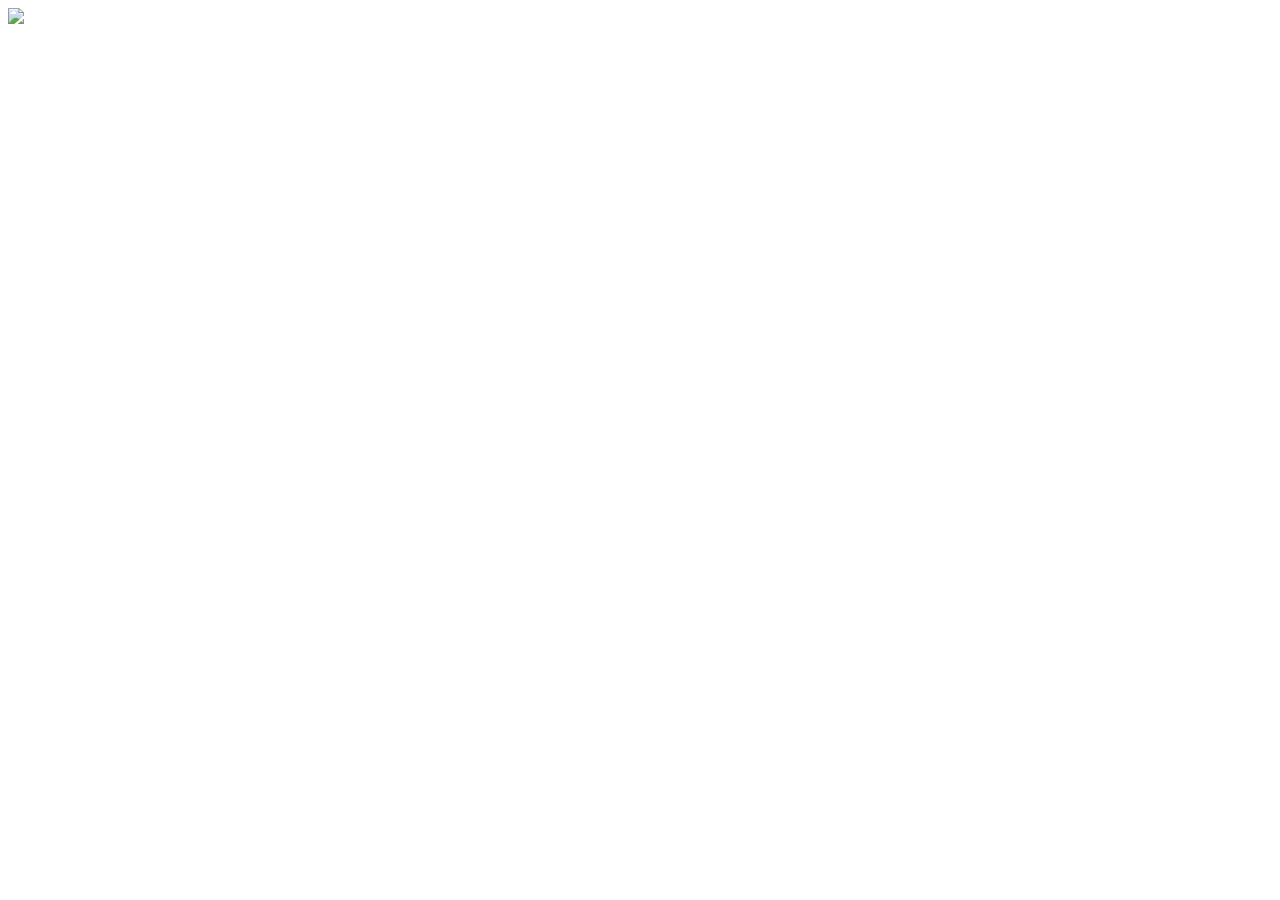
==== index.html @ 9509879a "added 404 fie" ====
<HTML>
	<head>
		<title>LittleKiwiBird</title>
	</head>
	<body>
		<div id="content">
			<header>
				<img id="logo" src="http://lorempixel.com/1024/650/animals/" />
			</header>
			<article>
				<section>
				</section>
			</article>
		</div>
	</body>
</HTML>
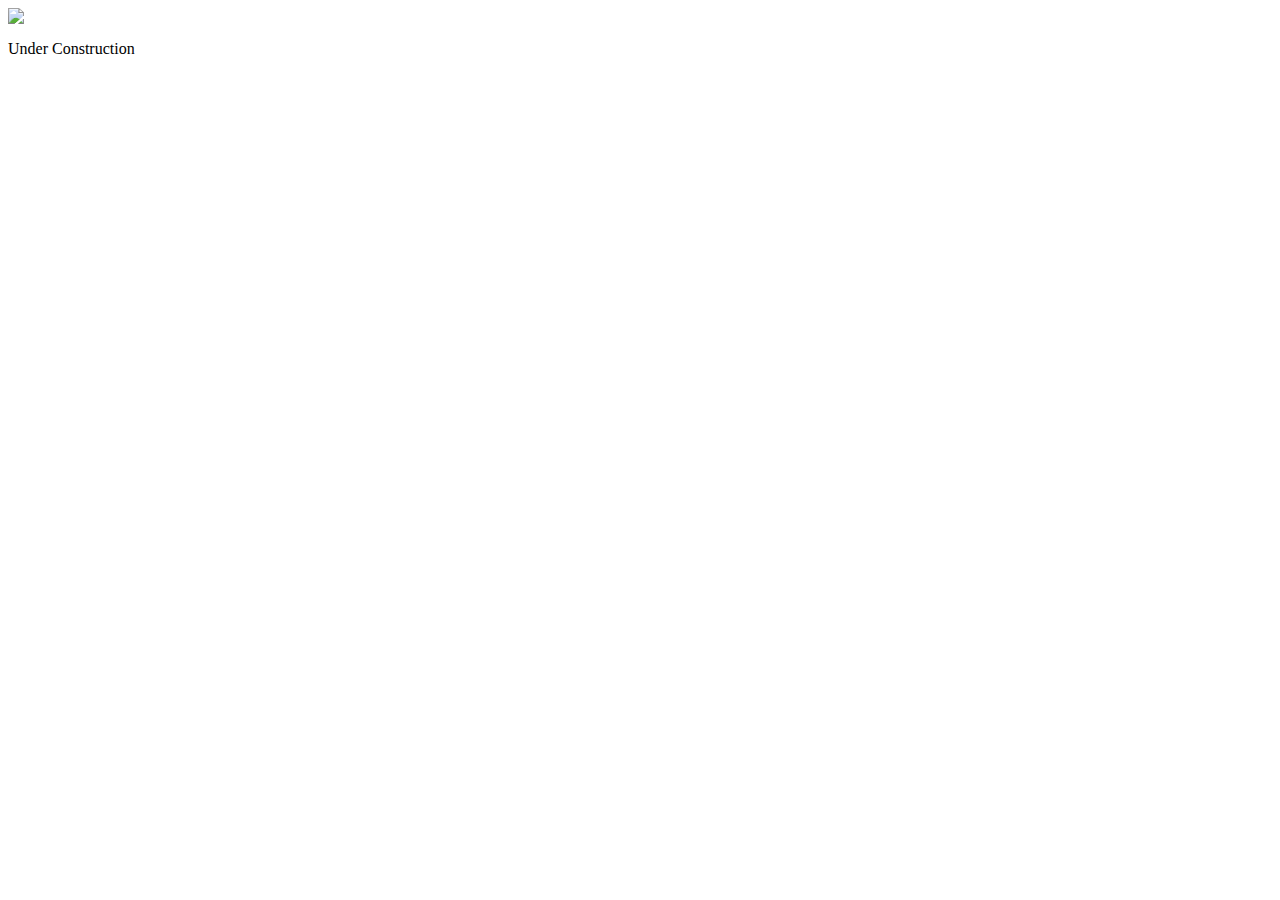
==== commit 520e61be: "added some error pages" ====
--- a/index.html
+++ b/index.html
@@ -5,10 +5,11 @@
 	<body>
 		<div id="content">
 			<header>
-				<img id="logo" src="http://lorempixel.com/1024/650/animals/" />
+				<img id="logo" src="http://lorempixel.com/1024/280/animals/" />
 			</header>
 			<article>
 				<section>
+					<p>Under Construction</p>
 				</section>
 			</article>
 		</div>
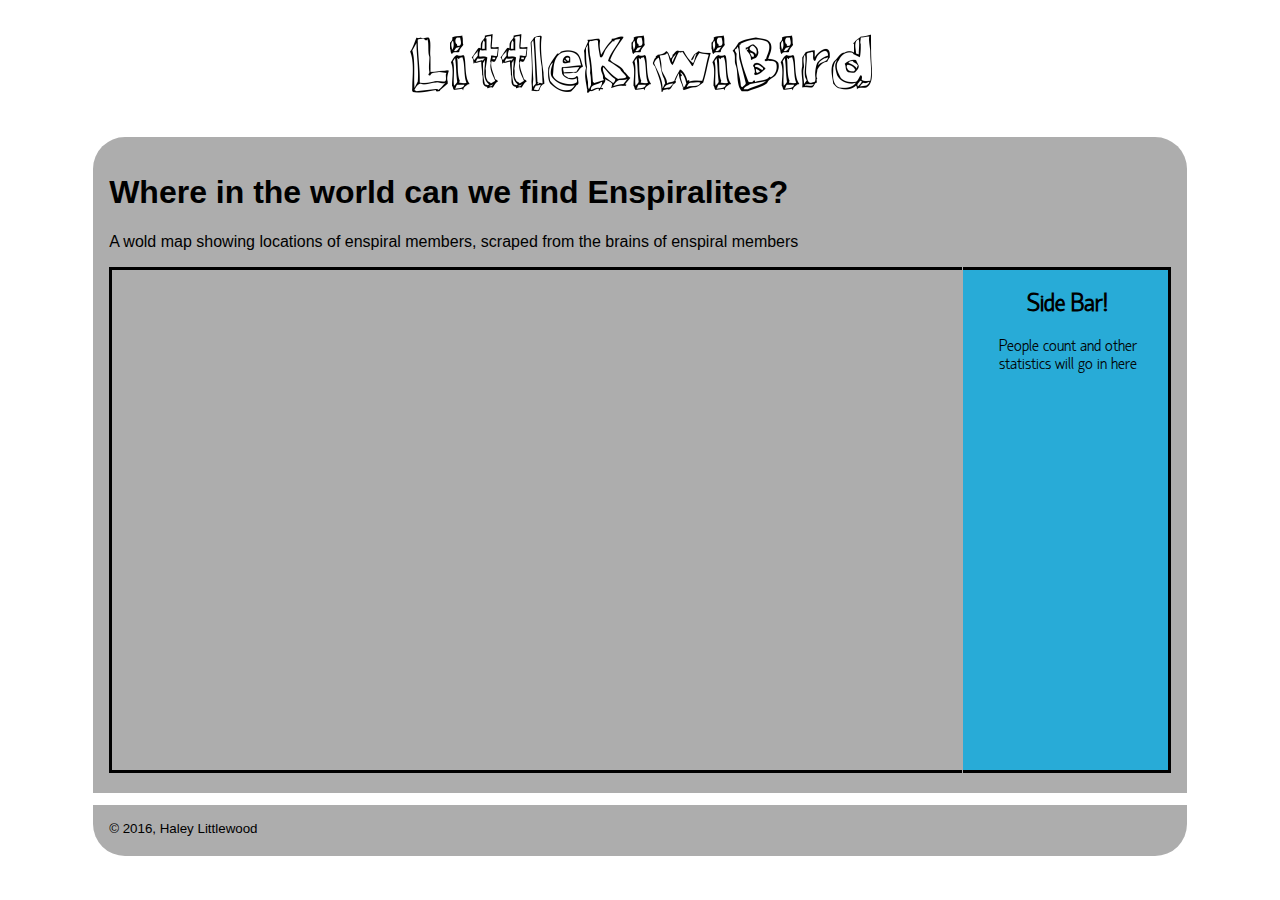
==== commit d9bb51f4: "adding fonts" ====
--- a/index.html
+++ b/index.html
@@ -1,17 +1,39 @@
 <HTML>
 	<head>
 		<title>LittleKiwiBird</title>
+		<link rel="stylesheet" href="/css/main.css" type="text/css" charset="utf-8" />
+		<link rel="stylesheet" href="/css/fonts.css" type="text/css" charset="utf-8" />
+		<link rel="stylesheet" href="/css/colours.css" type="text/css" charset="utf-8" />
+		<link rel="stylesheet" href="http://cdn.leafletjs.com/leaflet/v0.7.7/leaflet.css" />
+		<script type="text/javascript" src="js/locations.js"></script>
 	</head>
 	<body>
 		<div id="content">
 			<header>
-				<img id="logo" src="http://lorempixel.com/1024/280/animals/" />
+				<img id="logo" src="/img/logo.png" />
 			</header>
-			<article>
+			<article id="digestable" class="bordered-cell">
 				<section>
-					<p>Under Construction</p>
+					<h1>Where in the world can we find Enspiralites?</h1>
+					<p>A wold map showing locations of enspiral members, scraped from the brains of enspiral members</p>
+					<div id="map">
+					</div>
+					<div id="map-legend">
+						<h2>Side Bar!</h2>
+						<p>People count and other statistics will go in here</p>
+						<ul id="places-list"></ul>
+					</div>
 				</section>
 			</article>
+			<footer class="bordered-cell">
+				<small>
+					&copy; 2016, Haley Littlewood
+				</small>
+			</footer>
 		</div>
+		<script src="http://cdn.leafletjs.com/leaflet/v0.7.7/leaflet.js"></script>
+		<script src="js/l.control.geosearch.js"></script>
+		<script src="js/l.geosearch.provider.openstreetmap.js"></script>
+		<script type="text/javascript" src="js/map.js"></script>
 	</body>
 </HTML>--- a/css/main.css
+++ b/css/main.css
@@ -0,0 +1,71 @@
+body{
+	font-family: Arial, sans-serif; 
+}
+header {
+	margin-top: 12px;
+	margin-bottom: 20px;
+	text-align: center;
+}
+
+#content{
+	width: 100%; 
+}
+
+#digestable{
+	width: 84%;
+	margin: 0 auto;
+	padding: 1em;
+	padding-bottom: 20px;
+	overflow: hidden;
+
+	border-top-left-radius: 2em;
+	border-top-right-radius: 2em; 
+}
+
+#map{
+	border: solid;
+	border-right: none;
+	width: 80%;
+	height: 500px;
+	float: left;
+	clear: left;
+}
+#map-legend{
+	text-align: center;
+	border: solid;
+	border-color: black;
+	border-left: none;
+	float: right;
+	clear: right;
+	width: 17%;
+	height: 500px;
+	background-color: #28abd7;
+	padding-left: 14px;
+	padding-right: 10px; 
+	font-family: 'hattori_hanzolight', Arial, sans-serif; 
+}
+
+footer{
+	width: 84%;
+	padding: 1em;
+	padding-bottom: 20px;
+	margin: 0 auto;
+	margin-top: 12px; 
+
+	border-bottom-left-radius: 2em;
+	border-bottom-right-radius: 2em;
+	
+}
+
+.bordered-cell{
+	border-color: #ADADAD;
+	background-color: #ADADAD;
+}
+
+h1{
+}
+
+p { 
+	
+}
+
--- a/css/fonts.css
+++ b/css/fonts.css
@@ -0,0 +1,48 @@
+@font-face {
+    font-family: '3dumbregular';
+    src: url('3Dumb-webfont.eot');
+    src: url('3Dumb-webfont.eot?#iefix') format('embedded-opentype'),
+         url('3Dumb-webfont.woff') format('woff'),
+         url('3Dumb-webfont.ttf') format('truetype'),
+         url('3Dumb-webfont.svg#3dumbregular') format('svg');
+    font-weight: normal;
+    font-style: normal;
+}
+
+@font-face {
+    font-family: '2dumbregular';
+    src: url('2Dumb-webfont.eot');
+    src: url('2Dumb-webfont.eot?#iefix') format('embedded-opentype'),
+         url('2Dumb-webfont.woff') format('woff'),
+         url('2Dumb-webfont.ttf') format('truetype'),
+         url('2Dumb-webfont.svg#2dumbregular') format('svg');
+    font-weight: normal;
+    font-style: normal;
+
+}
+
+
+@font-face {
+    font-family: 'callunaregular';
+    src: url('Calluna-Regular-webfont.eot');
+    src: url('Calluna-Regular-webfont.eot?#iefix') format('embedded-opentype'),
+         url('Calluna-Regular-webfont.woff2') format('woff2'),
+         url('Calluna-Regular-webfont.woff') format('woff'),
+         url('Calluna-Regular-webfont.ttf') format('truetype'),
+         url('Calluna-Regular-webfont.svg#callunaregular') format('svg');
+    font-weight: normal;
+    font-style: normal;
+
+}
+
+@font-face {
+    font-family: 'hattori_hanzolight';
+    src: url('Hattori_Hanzo-webfont.eot');
+    src: url('Hattori_Hanzo-webfont.eot?#iefix') format('embedded-opentype'),
+         url('Hattori_Hanzo-webfont.woff') format('woff'),
+         url('Hattori_Hanzo-webfont.ttf') format('truetype'),
+         url('Hattori_Hanzo-webfont.svg#hattori_hanzolight') format('svg');
+    font-weight: normal;
+    font-style: normal;
+
+}